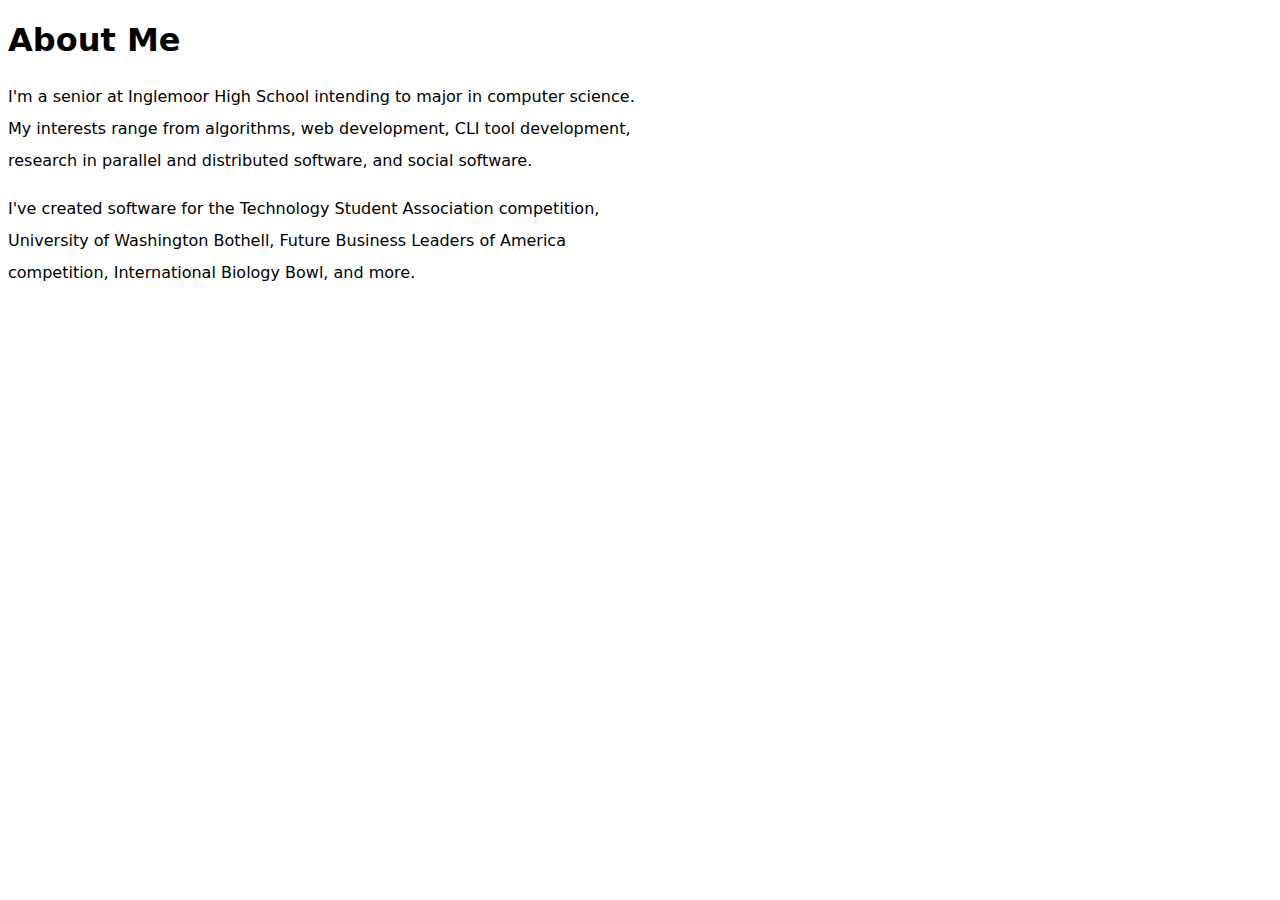
==== about.html @ 27857643 "Added initial pages" ====
<!DOCTYPE html>
<html>
  <head>
    <title>About</title>
    <style>
      @media (prefers-color-scheme: dark) {
        body {
          background-color: #000;
          color: #fff;
        }

        a {
          color: lightblue;
        }

        a:visited {
          color: aqua;
        }
      }

      @media only screen and (max-width: 767px) {
        p {
          max-width: 100%;
        }
      }
      @media only screen and (min-width: 768px) {
        p {
          max-width: 50%;
        }
      }
      p {
        line-height: 2rem;
      }
    </style>
  </head>

  <body
    style="
      font-family: system-ui, -apple-system, BlinkMacSystemFont, 'Segoe UI',
        Roboto, Oxygen, Ubuntu, Cantarell, 'Open Sans', 'Helvetica Neue',
        sans-serif;
    "
  >
    <main>
      <h1>About Me</h1>
      <p>
        I'm a senior at Inglemoor High School intending to major in computer
        science. My interests range from algorithms, web development, CLI tool
        development, research in parallel and distributed software, and social
        software.
      </p>
      <p>
        I've created software for the Technology Student Association
        competition, University of Washington Bothell, Future Business Leaders
        of America competition, International Biology Bowl, and more.
      </p>
    </main>
  </body>
</html>
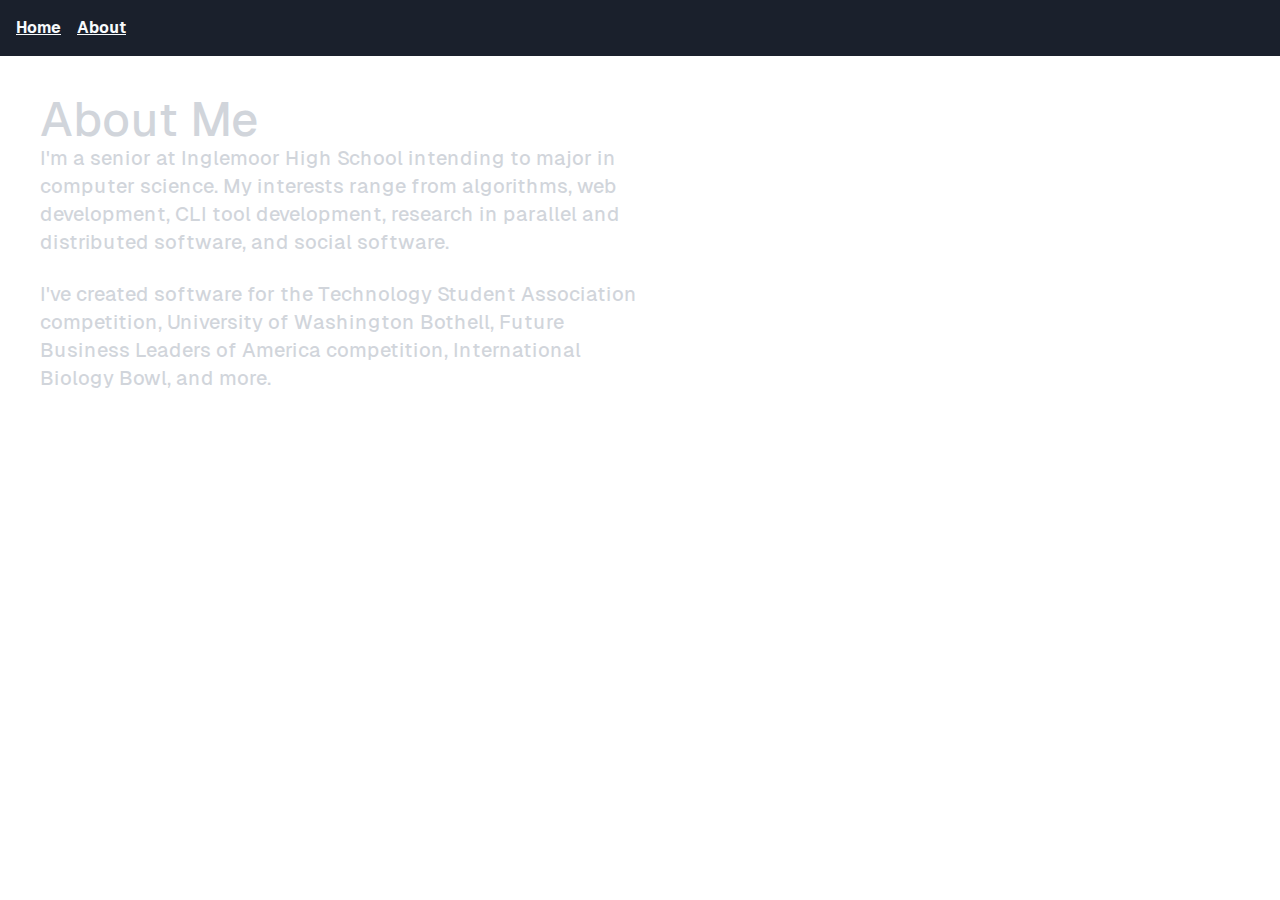
==== commit 93a4335f: "Added web component navbar" ====
--- a/about.html
+++ b/about.html
@@ -1,6 +1,10 @@
 <!DOCTYPE html>
-<html>
+<html lang="en">
   <head>
+    <meta charset="utf-8" />
+    <meta name="viewport" content="width=device-width, initial-scale=1.0" />
+    <link type="text/css" rel="stylesheet" href="output/output.css" />
+    <script src="js/components.js"></script>
     <title>About</title>
     <style>
       @media (prefers-color-scheme: dark) {
@@ -35,21 +39,24 @@
   </head>
 
   <body
+    class="text-gray-300"
     style="
-      font-family: system-ui, -apple-system, BlinkMacSystemFont, 'Segoe UI',
-        Roboto, Oxygen, Ubuntu, Cantarell, 'Open Sans', 'Helvetica Neue',
-        sans-serif;
+      font-family: GeistSans, system-ui, -apple-system, BlinkMacSystemFont,
+        'Segoe UI', Roboto, Oxygen, Ubuntu, Cantarell, 'Open Sans',
+        'Helvetica Neue', sans-serif;
     "
   >
-    <main>
-      <h1>About Me</h1>
-      <p>
+    <navbar-element></navbar-element>
+    <main class="m-10 font-[100]">
+      <h1 class="text-3xl md:text-4xl lg:text-5xl">About Me</h1>
+      <p class="text-xl">
         I'm a senior at Inglemoor High School intending to major in computer
         science. My interests range from algorithms, web development, CLI tool
         development, research in parallel and distributed software, and social
         software.
       </p>
-      <p>
+      <br />
+      <p class="text-xl">
         I've created software for the Technology Student Association
         competition, University of Washington Bothell, Future Business Leaders
         of America competition, International Biology Bowl, and more.
--- a/output/output.css
+++ b/output/output.css
@@ -0,0 +1 @@
+/*! tailwindcss v3.3.5 | MIT License | https://tailwindcss.com*/*,:after,:before{border:0 solid #e5e7eb;box-sizing:border-box}:after,:before{--tw-content:""}html{-webkit-text-size-adjust:100%;font-feature-settings:normal;font-family:ui-sans-serif,system-ui,-apple-system,BlinkMacSystemFont,Segoe UI,Roboto,Helvetica Neue,Arial,Noto Sans,sans-serif,Apple Color Emoji,Segoe UI Emoji,Segoe UI Symbol,Noto Color Emoji;font-variation-settings:normal;line-height:1.5;-moz-tab-size:4;-o-tab-size:4;tab-size:4}body{line-height:inherit;margin:0}hr{border-top-width:1px;color:inherit;height:0}abbr:where([title]){-webkit-text-decoration:underline dotted;text-decoration:underline dotted}h1,h2,h3,h4,h5,h6{font-size:inherit;font-weight:inherit}a{color:inherit;text-decoration:inherit}b,strong{font-weight:bolder}code,kbd,pre,samp{font-family:ui-monospace,SFMono-Regular,Menlo,Monaco,Consolas,Liberation Mono,Courier New,monospace;font-size:1em}small{font-size:80%}sub,sup{font-size:75%;line-height:0;position:relative;vertical-align:initial}sub{bottom:-.25em}sup{top:-.5em}table{border-collapse:collapse;border-color:inherit;text-indent:0}button,input,optgroup,select,textarea{font-feature-settings:inherit;color:inherit;font-family:inherit;font-size:100%;font-variation-settings:inherit;font-weight:inherit;line-height:inherit;margin:0;padding:0}button,select{text-transform:none}[type=button],[type=reset],[type=submit],button{-webkit-appearance:button;background-color:initial;background-image:none}:-moz-focusring{outline:auto}:-moz-ui-invalid{box-shadow:none}progress{vertical-align:initial}::-webkit-inner-spin-button,::-webkit-outer-spin-button{height:auto}[type=search]{-webkit-appearance:textfield;outline-offset:-2px}::-webkit-search-decoration{-webkit-appearance:none}::-webkit-file-upload-button{-webkit-appearance:button;font:inherit}summary{display:list-item}blockquote,dd,dl,figure,h1,h2,h3,h4,h5,h6,hr,p,pre{margin:0}fieldset{margin:0}fieldset,legend{padding:0}menu,ol,ul{list-style:none;margin:0;padding:0}dialog{padding:0}textarea{resize:vertical}input::-moz-placeholder,textarea::-moz-placeholder{color:#9ca3af;opacity:1}input::placeholder,textarea::placeholder{color:#9ca3af;opacity:1}[role=button],button{cursor:pointer}:disabled{cursor:default}audio,canvas,embed,iframe,img,object,svg,video{display:block;vertical-align:middle}img,video{height:auto;max-width:100%}[hidden]{display:none}*,::backdrop,:after,:before{--tw-border-spacing-x:0;--tw-border-spacing-y:0;--tw-translate-x:0;--tw-translate-y:0;--tw-rotate:0;--tw-skew-x:0;--tw-skew-y:0;--tw-scale-x:1;--tw-scale-y:1;--tw-pan-x: ;--tw-pan-y: ;--tw-pinch-zoom: ;--tw-scroll-snap-strictness:proximity;--tw-gradient-from-position: ;--tw-gradient-via-position: ;--tw-gradient-to-position: ;--tw-ordinal: ;--tw-slashed-zero: ;--tw-numeric-figure: ;--tw-numeric-spacing: ;--tw-numeric-fraction: ;--tw-ring-inset: ;--tw-ring-offset-width:0px;--tw-ring-offset-color:#fff;--tw-ring-color:#3b82f680;--tw-ring-offset-shadow:0 0 #0000;--tw-ring-shadow:0 0 #0000;--tw-shadow:0 0 #0000;--tw-shadow-colored:0 0 #0000;--tw-blur: ;--tw-brightness: ;--tw-contrast: ;--tw-grayscale: ;--tw-hue-rotate: ;--tw-invert: ;--tw-saturate: ;--tw-sepia: ;--tw-drop-shadow: ;--tw-backdrop-blur: ;--tw-backdrop-brightness: ;--tw-backdrop-contrast: ;--tw-backdrop-grayscale: ;--tw-backdrop-hue-rotate: ;--tw-backdrop-invert: ;--tw-backdrop-opacity: ;--tw-backdrop-saturate: ;--tw-backdrop-sepia: }.m-10{margin:2.5rem}.flex{display:flex}.h-14{height:3.5rem}.w-screen{width:100vw}.flex-col{flex-direction:column}.items-center{align-items:center}.gap-y-4{row-gap:1rem}.bg-gray-400{--tw-bg-opacity:1;background-color:rgb(156 163 175/var(--tw-bg-opacity))}.text-2xl{font-size:1.5rem;line-height:2rem}.text-3xl{font-size:1.875rem;line-height:2.25rem}.text-4xl{font-size:2.25rem;line-height:2.5rem}.text-xl{font-size:1.25rem;line-height:1.75rem}.font-\[100\]{font-weight:100}.font-extralight{font-weight:200}.text-gray-300{--tw-text-opacity:1;color:rgb(209 213 219/var(--tw-text-opacity))}.text-green-400{--tw-text-opacity:1;color:rgb(74 222 128/var(--tw-text-opacity))}@font-face{font-family:GeistSans;src:url(../GeistVF.ttf)}@media (min-width:768px){.md\:text-4xl{font-size:2.25rem;line-height:2.5rem}}@media (min-width:1024px){.lg\:text-5xl{font-size:3rem;line-height:1}.lg\:text-7xl{font-size:4.5rem;line-height:1}}